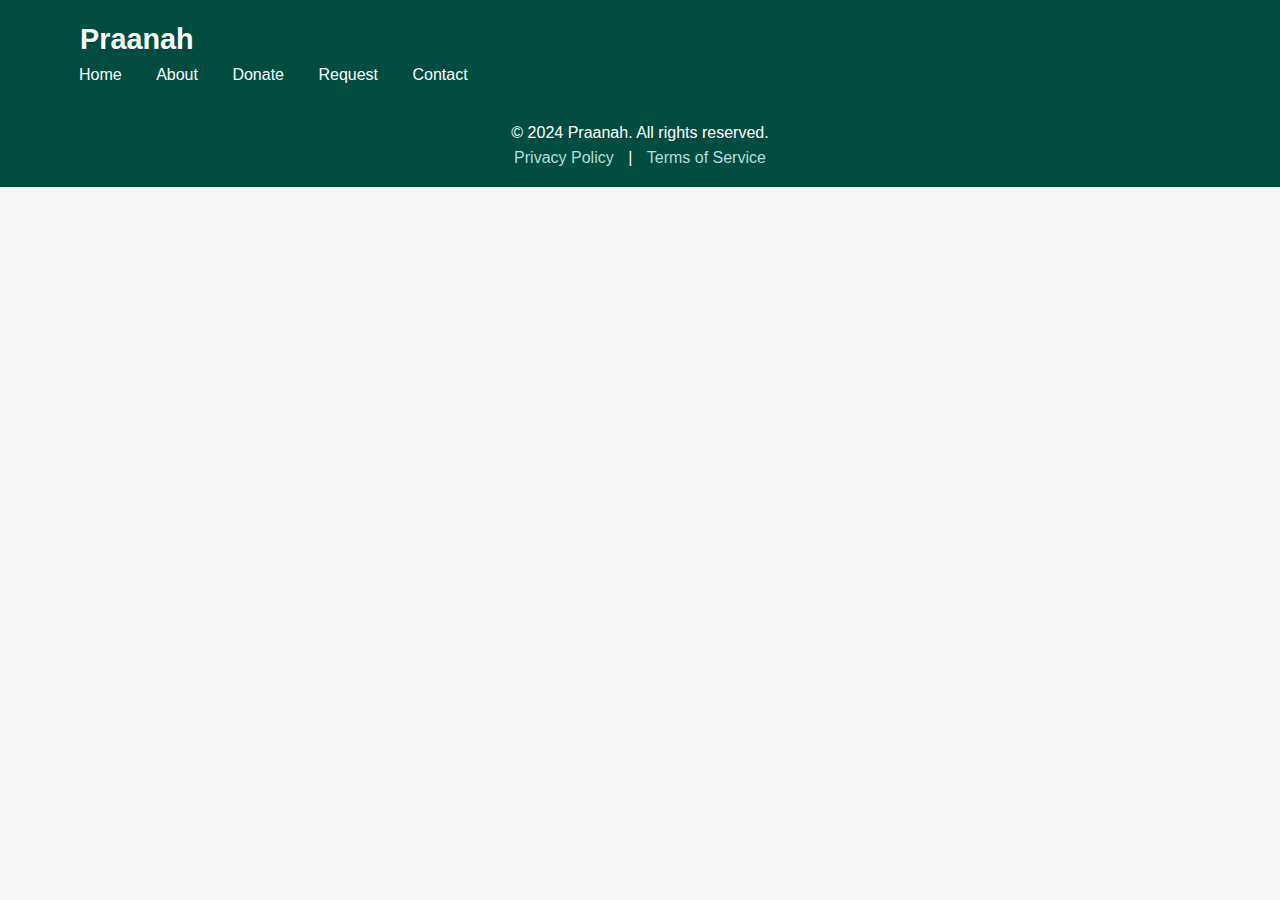
==== index.html @ 1d60c7ca "Initial commit with elegant styling and dynamic content loading" ====
<!DOCTYPE html>
<html lang="en">
<head>
    <meta charset="UTF-8">
    <meta name="viewport" content="width=device-width, initial-scale=1.0">
    <title>Praanah - Blood Donation</title>
    <link rel="stylesheet" href="styles.css">
</head>
<body>
    <header>
        <nav>
            <div class="container">
                <h1>Praanah</h1>
                <ul>
                    <li><a href="#" data-page="index.html">Home</a></li>
                    <li><a href="#" data-page="about.html">About</a></li>
                    <li><a href="#" data-page="donate.html">Donate</a></li>
                    <li><a href="#" data-page="request.html">Request</a></li>
                    <li><a href="#" data-page="contact.html">Contact</a></li>
                </ul>
            </div>
        </nav>
    </header>

    <main id="content">
        <!-- Content will be dynamically loaded here -->
    </main>

    <footer>
        <div class="container">
            <p>&copy; 2024 Praanah. All rights reserved.</p>
            <p><a href="#privacy">Privacy Policy</a> | <a href="#terms">Terms of Service</a></p>
        </div>
    </footer>

    <script src="script.js"></script>
</body>
</html>
---- styles.css ----
/* Reset some default styles */
body, h1, h2, p, ul, li, a {
    margin: 0;
    padding: 0;
    box-sizing: border-box;
}

/* General styles */
body {
    font-family: 'Segoe UI', Tahoma, Geneva, Verdana, sans-serif;
    line-height: 1.6;
    color: #333;
    background-color: #f5f5f5;
    overflow-x: hidden;
}

.container {
    width: 90%;
    max-width: 1200px;
    margin: 0 auto;
}

/* Header */
header {
    background: #004d40;
    color: #fff;
    padding: 1rem 0;
}

header nav {
    display: flex;
    justify-content: space-between;
    align-items: center;
}

header h1 {
    margin-left: 1rem;
    font-size: 1.8rem;
    font-weight: 700;
}

header ul {
    list-style: none;
}

header ul li {
    display: inline;
    margin: 0 15px;
}

header ul li a {
    color: #fff;
    text-decoration: none;
    font-weight: 500;
    transition: color 0.3s ease;
}

header ul li a:hover {
    color: #e0f2f1;
}

/* Hero Section */
.hero {
    text-align: center;
    padding: 4rem 2rem;
    background: #00796b;
    color: #fff;
    border-bottom: 2px solid #004d40;
}

.hero h2 {
    margin: 0;
    font-size: 2.5rem;
    font-weight: 700;
}

.hero p {
    font-size: 1.2rem;
    margin: 1rem 0;
}

.hero .btn {
    background: #004d40;
    padding: 10px 20px;
    text-decoration: none;
    color: #fff;
    border-radius: 5px;
    font-weight: bold;
    transition: background 0.3s ease;
}

.hero .btn:hover {
    background: #003d33;
}

/* Forms */
form {
    background: #fff;
    padding: 2rem;
    border-radius: 8px;
    box-shadow: 0 4px 8px rgba(0, 0, 0, 0.1);
}

form label {
    display: block;
    margin: 10px 0 5px;
    font-weight: 600;
}

form input, form textarea {
    width: 100%;
    padding: 10px;
    margin-bottom: 10px;
    border: 1px solid #ccc;
    border-radius: 5px;
    font-size: 1rem;
}

form button {
    background: #00796b;
    color: #fff;
    padding: 10px;
    border: none;
    border-radius: 5px;
    font-size: 1rem;
    cursor: pointer;
    transition: background 0.3s ease;
}

form button:hover {
    background: #004d40;
}

/* Sections */
section {
    padding: 2rem 0;
}

section h2 {
    text-align: center;
    margin-bottom: 1rem;
    font-size: 2rem;
    font-weight: 700;
}

section p {
    text-align: center;
    font-size: 1.1rem;
}

/* History Section */
#history-list {
    max-width: 800px;
    margin: auto;
}

/* Footer */
footer {
    background: #004d40;
    color: #fff;
    padding: 1rem 0;
    text-align: center;
}

footer a {
    color: #b2dfdb;
    text-decoration: none;
    margin: 0 10px;
}

footer a:hover {
    text-decoration: underline;
}

/* Responsive Design */
@media (max-width: 768px) {
    header nav {
        flex-direction: column;
        align-items: flex-start;
    }

    header ul {
        display: flex;
        flex-direction: column;
    }

    header ul li {
        margin: 5px 0;
    }

    .hero {
        padding: 2rem 1rem;
    }

    form {
        padding: 1.5rem;
    }
}

/* Transition Styles */
.fade {
    opacity: 0;
    transition: opacity 0.5s ease-in-out;
}
.fade.in {
    opacity: 1;
}
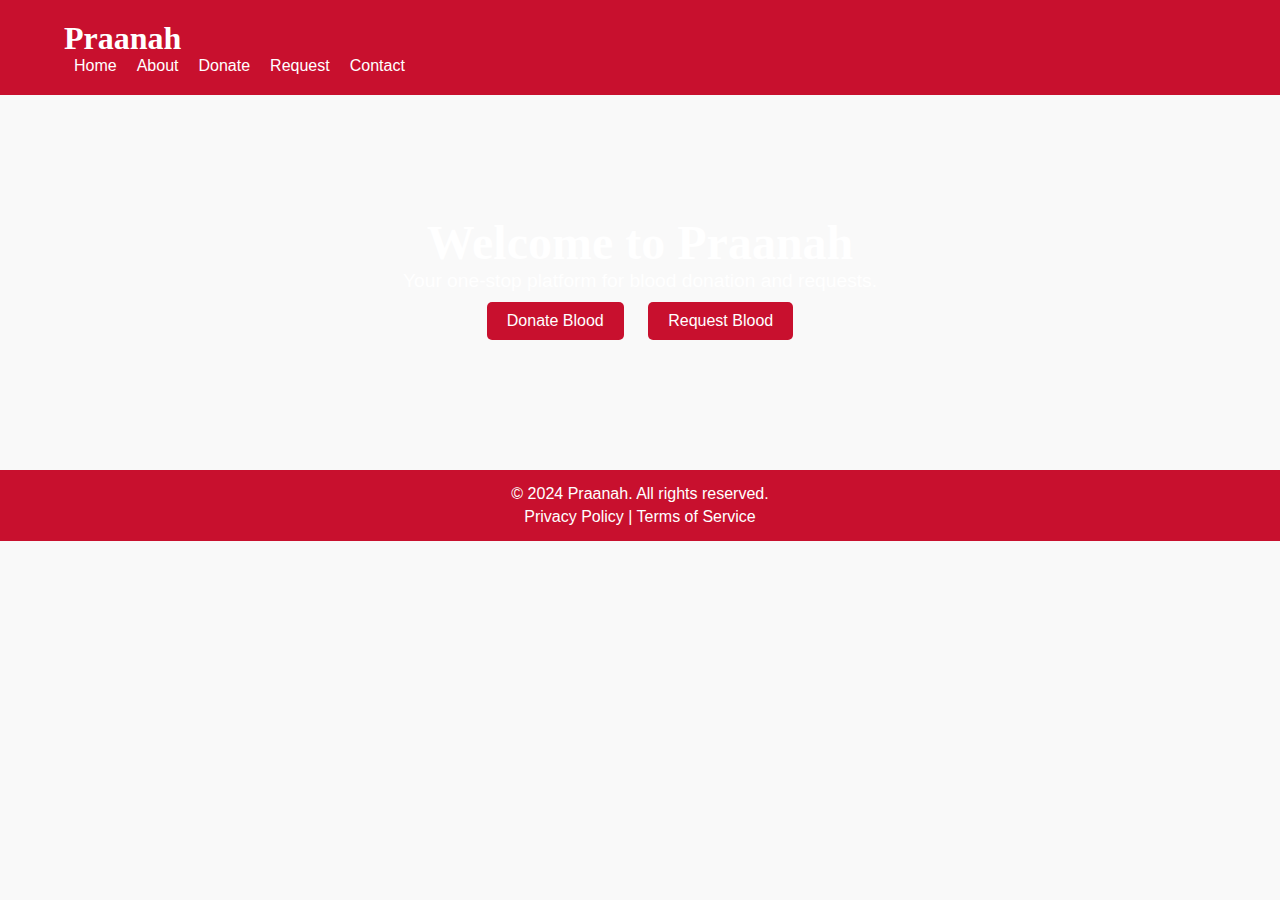
==== commit 4144336f: "added request form and signup form" ====
--- a/index.html
+++ b/index.html
@@ -23,7 +23,14 @@
     </header>
 
     <main id="content">
-        <!-- Content will be dynamically loaded here -->
+        <section id="home">
+            <div class="hero">
+                <h2>Welcome to Praanah</h2>
+                <p>Your one-stop platform for blood donation and requests.</p>
+                <a href="donate.html" class="btn">Donate Blood</a>
+                <a href="request.html" class="btn">Request Blood</a>
+            </div>
+        </section>
     </main>
 
     <footer>
--- a/styles.css
+++ b/styles.css
@@ -1,207 +1,146 @@
-/* Reset some default styles */
-body, h1, h2, p, ul, li, a {
+/* General Reset and Box Sizing */
+body, h1, h2, p, ul, li, a, input, textarea, button {
     margin: 0;
     padding: 0;
     box-sizing: border-box;
 }
 
-/* General styles */
+/* Body and Container */
 body {
-    font-family: 'Segoe UI', Tahoma, Geneva, Verdana, sans-serif;
-    line-height: 1.6;
+    font-family: 'Arial', sans-serif;
+    background-color: #f9f9f9;
     color: #333;
-    background-color: #f5f5f5;
-    overflow-x: hidden;
 }
 
 .container {
     width: 90%;
     max-width: 1200px;
-    margin: 0 auto;
+    margin: auto;
 }
 
-/* Header */
+/* Header and Navigation */
 header {
-    background: #004d40;
+    background-color: #c8102e;
     color: #fff;
-    padding: 1rem 0;
+    padding: 20px 0;
 }
 
-header nav {
+nav {
     display: flex;
     justify-content: space-between;
     align-items: center;
 }
 
-header h1 {
-    margin-left: 1rem;
-    font-size: 1.8rem;
-    font-weight: 700;
+nav h1 {
+    font-family: 'Georgia', serif;
+    font-size: 2em;
 }
 
-header ul {
+nav ul {
     list-style: none;
+    display: flex;
 }
 
-header ul li {
-    display: inline;
-    margin: 0 15px;
+nav ul li {
+    margin: 0 10px;
 }
 
-header ul li a {
+nav ul li a {
     color: #fff;
     text-decoration: none;
-    font-weight: 500;
-    transition: color 0.3s ease;
+    font-size: 1em;
 }
 
-header ul li a:hover {
-    color: #e0f2f1;
+nav ul li a:hover {
+    text-decoration: underline;
 }
 
-/* Hero Section */
+/* Main Content */
+main {
+    padding: 20px 0;
+}
+
 .hero {
+    background: url('images/home-bg.jpg') no-repeat center center/cover;
+    color: #fff;
     text-align: center;
-    padding: 4rem 2rem;
-    background: #00796b;
-    color: #fff;
-    border-bottom: 2px solid #004d40;
+    padding: 100px 20px;
 }
 
 .hero h2 {
-    margin: 0;
-    font-size: 2.5rem;
-    font-weight: 700;
+    font-size: 3em;
+    font-family: 'Georgia', serif;
 }
 
 .hero p {
-    font-size: 1.2rem;
-    margin: 1rem 0;
+    font-size: 1.2em;
 }
 
-.hero .btn {
-    background: #004d40;
+.btn {
+    background-color: #c8102e;
+    color: #fff;
     padding: 10px 20px;
     text-decoration: none;
-    color: #fff;
     border-radius: 5px;
-    font-weight: bold;
-    transition: background 0.3s ease;
+    display: inline-block;
+    margin: 10px;
 }
 
-.hero .btn:hover {
-    background: #003d33;
+.btn:hover {
+    background-color: #a10a27;
 }
 
 /* Forms */
 form {
-    background: #fff;
-    padding: 2rem;
-    border-radius: 8px;
-    box-shadow: 0 4px 8px rgba(0, 0, 0, 0.1);
+    background-color: #fff;
+    padding: 20px;
+    border-radius: 5px;
+    box-shadow: 0 0 10px rgba(0, 0, 0, 0.1);
 }
 
 form label {
     display: block;
     margin: 10px 0 5px;
-    font-weight: 600;
 }
 
-form input, form textarea {
+form input, form select, form textarea {
     width: 100%;
     padding: 10px;
-    margin-bottom: 10px;
-    border: 1px solid #ccc;
+    margin-bottom: 15px;
+    border: 1px solid #ddd;
     border-radius: 5px;
-    font-size: 1rem;
 }
 
 form button {
-    background: #00796b;
+    background-color: #c8102e;
     color: #fff;
     padding: 10px;
     border: none;
     border-radius: 5px;
-    font-size: 1rem;
     cursor: pointer;
-    transition: background 0.3s ease;
 }
 
 form button:hover {
-    background: #004d40;
-}
-
-/* Sections */
-section {
-    padding: 2rem 0;
-}
-
-section h2 {
-    text-align: center;
-    margin-bottom: 1rem;
-    font-size: 2rem;
-    font-weight: 700;
-}
-
-section p {
-    text-align: center;
-    font-size: 1.1rem;
-}
-
-/* History Section */
-#history-list {
-    max-width: 800px;
-    margin: auto;
+    background-color: #a10a27;
 }
 
 /* Footer */
 footer {
-    background: #004d40;
+    background-color: #c8102e;
     color: #fff;
-    padding: 1rem 0;
+    padding: 10px 0;
     text-align: center;
 }
 
+footer p {
+    margin: 5px 0;
+}
+
 footer a {
-    color: #b2dfdb;
+    color: #fff;
     text-decoration: none;
-    margin: 0 10px;
 }
 
 footer a:hover {
     text-decoration: underline;
 }
-
-/* Responsive Design */
-@media (max-width: 768px) {
-    header nav {
-        flex-direction: column;
-        align-items: flex-start;
-    }
-
-    header ul {
-        display: flex;
-        flex-direction: column;
-    }
-
-    header ul li {
-        margin: 5px 0;
-    }
-
-    .hero {
-        padding: 2rem 1rem;
-    }
-
-    form {
-        padding: 1.5rem;
-    }
-}
-
-/* Transition Styles */
-.fade {
-    opacity: 0;
-    transition: opacity 0.5s ease-in-out;
-}
-.fade.in {
-    opacity: 1;
-}
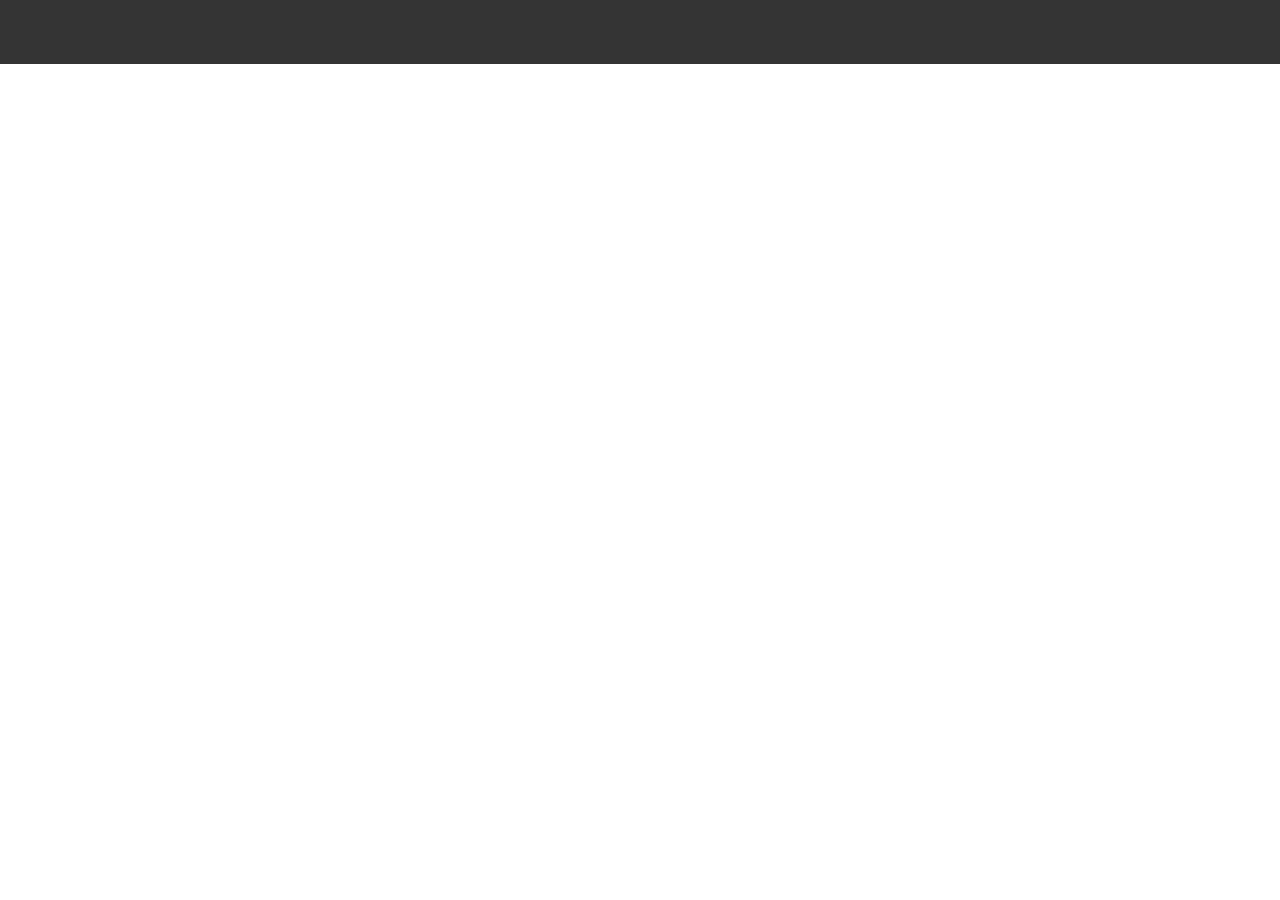
==== commit b8ca27fc: "commit3" ====
--- a/index.html
+++ b/index.html
@@ -1,45 +1,31 @@
 <!DOCTYPE html>
 <html lang="en">
+
 <head>
     <meta charset="UTF-8">
     <meta name="viewport" content="width=device-width, initial-scale=1.0">
     <title>Praanah - Blood Donation</title>
     <link rel="stylesheet" href="styles.css">
+    <link rel="stylesheet" href="https://cdnjs.cloudflare.com/ajax/libs/font-awesome/6.0.0-beta3/css/all.min.css">
 </head>
+
 <body>
+    <!-- Navigation Bar -->
     <header>
-        <nav>
-            <div class="container">
-                <h1>Praanah</h1>
-                <ul>
-                    <li><a href="#" data-page="index.html">Home</a></li>
-                    <li><a href="#" data-page="about.html">About</a></li>
-                    <li><a href="#" data-page="donate.html">Donate</a></li>
-                    <li><a href="#" data-page="request.html">Request</a></li>
-                    <li><a href="#" data-page="contact.html">Contact</a></li>
-                </ul>
-            </div>
-        </nav>
+        <div id="navbar"></div>
     </header>
 
-    <main id="content">
-        <section id="home">
-            <div class="hero">
-                <h2>Welcome to Praanah</h2>
-                <p>Your one-stop platform for blood donation and requests.</p>
-                <a href="donate.html" class="btn">Donate Blood</a>
-                <a href="request.html" class="btn">Request Blood</a>
-            </div>
-        </section>
-    </main>
+    <!-- Main Content Area -->
+    <main id="content"></main>
 
+    <!-- Footer -->
     <footer>
-        <div class="container">
-            <p>&copy; 2024 Praanah. All rights reserved.</p>
-            <p><a href="#privacy">Privacy Policy</a> | <a href="#terms">Terms of Service</a></p>
-        </div>
+        <div id="footer"></div>
     </footer>
 
+    <!-- JavaScript -->
     <script src="script.js"></script>
+    <script src="dark-mode.js"></script>
 </body>
+
 </html>
--- a/styles.css
+++ b/styles.css
@@ -1,146 +1,149 @@
-/* General Reset and Box Sizing */
-body, h1, h2, p, ul, li, a, input, textarea, button {
+/* General Styles */
+body {
+    font-family: 'Open Sans', sans-serif;
     margin: 0;
     padding: 0;
-    box-sizing: border-box;
+    background-color: var(--background-color);
+    color: var(--text-color);
+    transition: background-color 0.3s, color 0.3s;
 }
 
-/* Body and Container */
-body {
-    font-family: 'Arial', sans-serif;
-    background-color: #f9f9f9;
-    color: #333;
+/* Light and Dark Mode Variables */
+:root {
+    --background-color: #ffffff;
+    --text-color: #333333;
+    --accent-color: #ff6b6b;
 }
 
-.container {
-    width: 90%;
-    max-width: 1200px;
-    margin: auto;
+[data-theme="dark"] {
+    --background-color: #1a1a1a;
+    --text-color: #f0f0f0;
+    --accent-color: #ff6b6b;
 }
 
-/* Header and Navigation */
-header {
-    background-color: #c8102e;
-    color: #fff;
-    padding: 20px 0;
-}
-
+/* Navigation */
 nav {
+    background-color: var(--accent-color);
+    padding: 1rem;
     display: flex;
     justify-content: space-between;
     align-items: center;
 }
 
 nav h1 {
-    font-family: 'Georgia', serif;
-    font-size: 2em;
+    color: #fff;
+    font-size: 1.5rem;
 }
 
 nav ul {
     list-style: none;
     display: flex;
-}
-
-nav ul li {
-    margin: 0 10px;
+    gap: 1rem;
 }
 
 nav ul li a {
     color: #fff;
     text-decoration: none;
-    font-size: 1em;
+    font-size: 1rem;
 }
 
 nav ul li a:hover {
     text-decoration: underline;
 }
 
-/* Main Content */
-main {
-    padding: 20px 0;
-}
-
-.hero {
-    background: url('images/home-bg.jpg') no-repeat center center/cover;
+.theme-toggle {
+    background: none;
+    border: none;
     color: #fff;
-    text-align: center;
-    padding: 100px 20px;
-}
-
-.hero h2 {
-    font-size: 3em;
-    font-family: 'Georgia', serif;
-}
-
-.hero p {
-    font-size: 1.2em;
-}
-
-.btn {
-    background-color: #c8102e;
-    color: #fff;
-    padding: 10px 20px;
-    text-decoration: none;
-    border-radius: 5px;
-    display: inline-block;
-    margin: 10px;
-}
-
-.btn:hover {
-    background-color: #a10a27;
-}
-
-/* Forms */
-form {
-    background-color: #fff;
-    padding: 20px;
-    border-radius: 5px;
-    box-shadow: 0 0 10px rgba(0, 0, 0, 0.1);
-}
-
-form label {
-    display: block;
-    margin: 10px 0 5px;
-}
-
-form input, form select, form textarea {
-    width: 100%;
-    padding: 10px;
-    margin-bottom: 15px;
-    border: 1px solid #ddd;
-    border-radius: 5px;
-}
-
-form button {
-    background-color: #c8102e;
-    color: #fff;
-    padding: 10px;
-    border: none;
-    border-radius: 5px;
+    font-size: 1.5rem;
     cursor: pointer;
 }
 
-form button:hover {
-    background-color: #a10a27;
+/* Parallax Hero Section */
+.parallax {
+    background-attachment: fixed;
+    background-position: center;
+    background-repeat: no-repeat;
+    background-size: cover;
+    padding: 100px 0;
+    text-align: center;
+    color: #fff;
+}
+
+.parallax .hero h2 {
+    font-size: 3rem;
+    margin-bottom: 1rem;
+}
+
+.parallax .hero p {
+    font-size: 1.5rem;
+    margin-bottom: 2rem;
+}
+
+.parallax .hero .btn {
+    background-color: var(--accent-color);
+    color: #fff;
+    padding: 0.75rem 1.5rem;
+    border-radius: 5px;
+    text-decoration: none;
+    margin: 0 1rem;
+}
+
+.parallax .hero .btn:hover {
+    background-color: #e55555;
+}
+
+/* Cards */
+.cards-container {
+    display: grid;
+    grid-template-columns: repeat(auto-fit, minmax(300px, 1fr));
+    gap: 1.5rem;
+    padding: 2rem;
+    background-color: #f7f7f7;
+}
+
+.card {
+    background-color: #fff;
+    padding: 1.5rem;
+    box-shadow: 0 4px 6px rgba(0, 0, 0, 0.1);
+    border-radius: 8px;
+    text-align: center;
+}
+
+.card h3 {
+    font-size: 1.5rem;
+    margin-bottom: 1rem;
+}
+
+.card p {
+    font-size: 1rem;
+    color: #666;
 }
 
 /* Footer */
 footer {
-    background-color: #c8102e;
+    background-color: #333;
     color: #fff;
-    padding: 10px 0;
     text-align: center;
+    padding: 2rem 0;
 }
 
 footer p {
-    margin: 5px 0;
+    margin: 0.5rem 0;
 }
 
-footer a {
+footer .social-media {
+    display: flex;
+    justify-content: center;
+    gap: 1rem;
+}
+
+footer .social-media a {
     color: #fff;
+    font-size: 1.25rem;
     text-decoration: none;
 }
 
-footer a:hover {
-    text-decoration: underline;
+footer .social-media a:hover {
+    color: var(--accent-color);
 }
